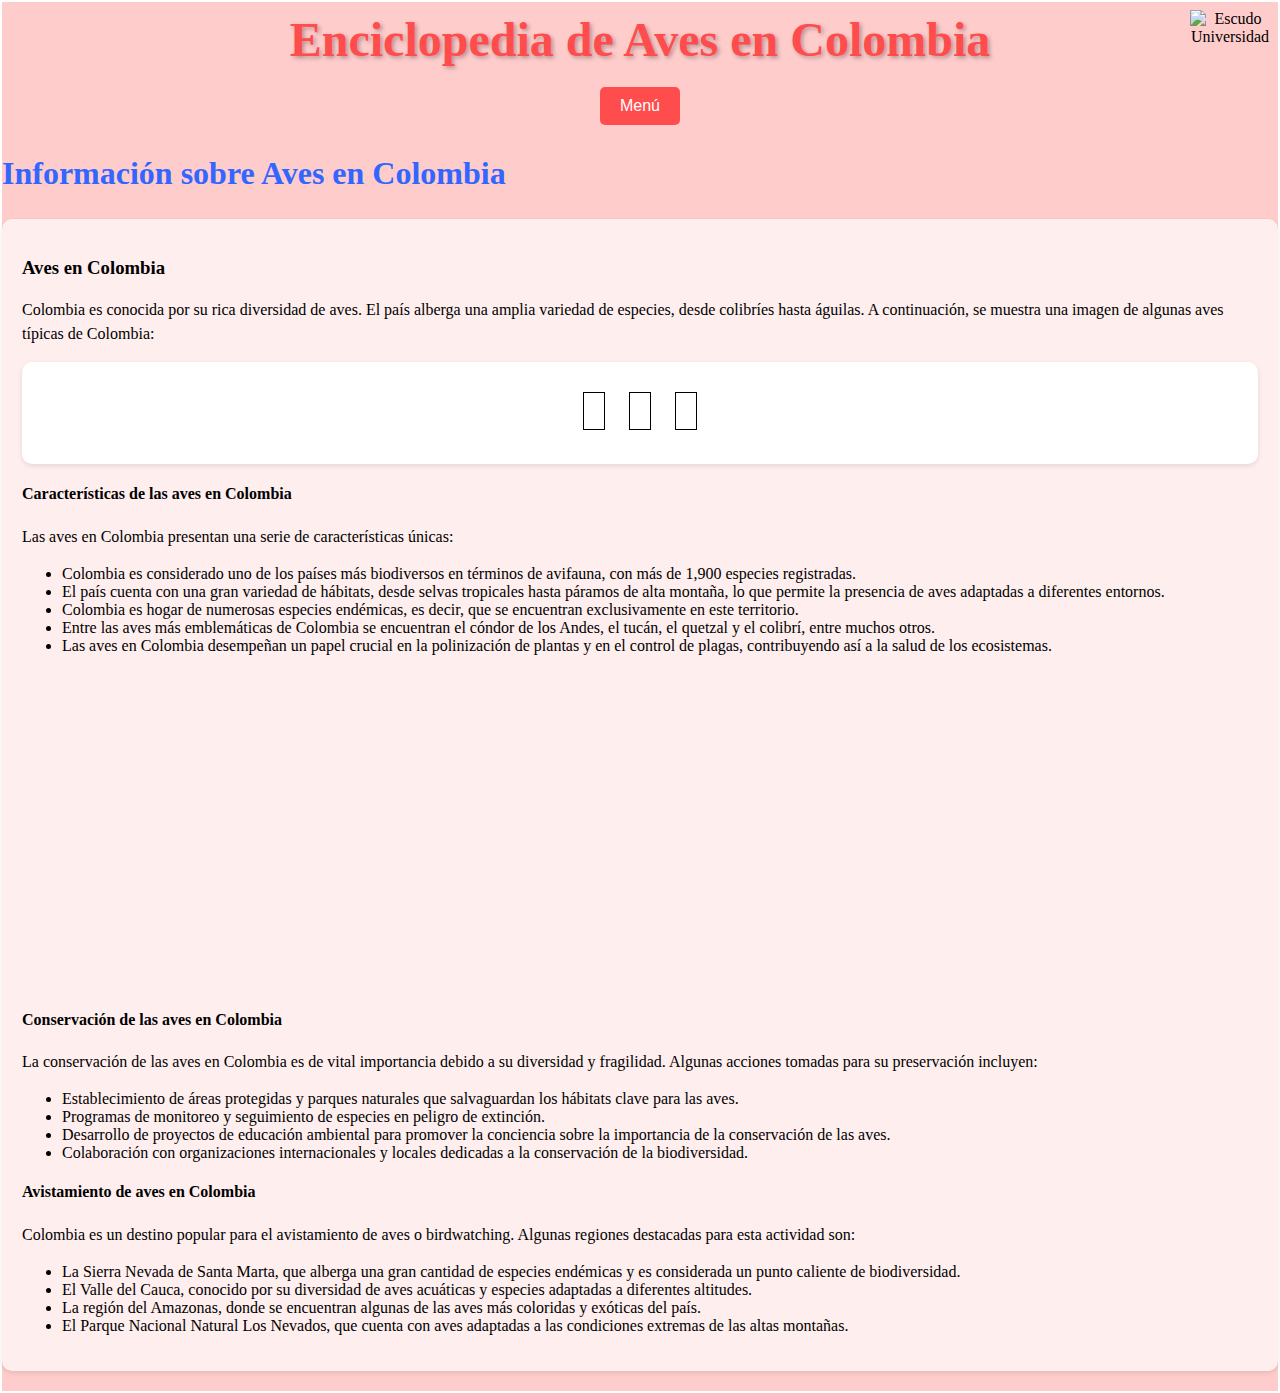
==== FrontEnciclopediaAves/src/main/webapp/index.html @ 25899611 "Avance" ====
<!DOCTYPE html>
<html lang="es">
<head>
<meta charset="UTF-8">
<meta name="viewport" content="width=device-width, initial-scale=1.0">
<title>Investigación de Aves en Colombia</title>
<link rel="stylesheet" href="styles2.css">
<script src="scriptindex.js"></script>
</head>
<body class="neon-border">
	<header>
		<h1>Enciclopedia de Aves en Colombia</h1>
		<button id="desplegar" class="btn btn-primary">Menú</button>
		<img
			src="https://seeklogo.com/images/U/universidad-el-bosque-logo-A837187DAB-seeklogo.com.png"
			alt="Escudo Universidad" class="escudo-universidad">
	</header>

	<nav id="menu" class="list-group">
		<ul>
			<li><a href="administrador.html">Administrador</a></li>
			<li><a href="RegistroBiologo.html">Registro de Biólogos</a></li>
			<li><a href="RegistroAves.html">Registro de Aves</a></li>
		</ul>
	</nav>
	<main>
		<h2>Información sobre Aves en Colombia</h2>

		<section>
			<h3>Aves en Colombia</h3>
			<p>Colombia es conocida por su rica diversidad de aves. El país
				alberga una amplia variedad de especies, desde colibríes hasta
				águilas. A continuación, se muestra una imagen de algunas aves
				típicas de Colombia:</p>

			<div class="container">
				<div id="a" class="box">

					<div class="info-container" id="info-container-1">
						<p class="info-text"></p>
					</div>
				</div>

				<div id="a2" class="box">

					<div class="info-container" id="info-container-2">
						<p class="info-text"></p>
					</div>
				</div>

				<div id="a3" class="box">

					<div class="info-container" id="info-container-3">
						<p class="info-text"></p>
					</div>
				</div>
			</div>






			<!-- Aquí se inserta la información adicional sobre aves en Colombia -->
			<h4>Características de las aves en Colombia</h4>
			<p>Las aves en Colombia presentan una serie de características
				únicas:</p>
			<ul>
				<li>Colombia es considerado uno de los países más biodiversos
					en términos de avifauna, con más de 1,900 especies registradas.</li>
				<li>El país cuenta con una gran variedad de hábitats, desde
					selvas tropicales hasta páramos de alta montaña, lo que permite la
					presencia de aves adaptadas a diferentes entornos.</li>
				<li>Colombia es hogar de numerosas especies endémicas, es
					decir, que se encuentran exclusivamente en este territorio.</li>
				<li>Entre las aves más emblemáticas de Colombia se encuentran
					el cóndor de los Andes, el tucán, el quetzal y el colibrí, entre
					muchos otros.</li>
				<li>Las aves en Colombia desempeñan un papel crucial en la
					polinización de plantas y en el control de plagas, contribuyendo
					así a la salud de los ecosistemas.</li>
			</ul>
			<div id="video-container">
				<iframe width="560" height="315"
					src="https://www.youtube.com/embed/2y1kiecz4ww" frameborder="0"
					allow="accelerometer; autoplay; encrypted-media; gyroscope; picture-in-picture"
					allowfullscreen></iframe>
			</div>


			<script src="https://code.jquery.com/jquery-3.3.1.min.js"
				integrity="sha256-FgpCb/KJQlLNfOu91ta32o/NMZxltwRo8QtmkMRdAu8="
				crossorigin="anonymous"></script>


			<script src="https://code.jquery.com/jquery-3.6.0.min.js"></script>
			<script
				src="https://cdn.jsdelivr.net/npm/bootstrap@5.3.0-alpha3/dist/js/bootstrap.bundle.min.js"
				integrity="sha384-ENjdO4Dr2bkBIFxQpeoTz1HIcje39Wm4jDKdf19U8gI4ddQ3GYNS7NTKfAdVQSZe"
				crossorigin="anonymous"></script>

			<h4>Conservación de las aves en Colombia</h4>
			<p>La conservación de las aves en Colombia es de vital
				importancia debido a su diversidad y fragilidad. Algunas acciones
				tomadas para su preservación incluyen:</p>
			<ul>
				<li>Establecimiento de áreas protegidas y parques naturales que
					salvaguardan los hábitats clave para las aves.</li>
				<li>Programas de monitoreo y seguimiento de especies en peligro
					de extinción.</li>
				<li>Desarrollo de proyectos de educación ambiental para
					promover la conciencia sobre la importancia de la conservación de
					las aves.</li>
				<li>Colaboración con organizaciones internacionales y locales
					dedicadas a la conservación de la biodiversidad.</li>
			</ul>

			<h4>Avistamiento de aves en Colombia</h4>
			<p>Colombia es un destino popular para el avistamiento de aves o
				birdwatching. Algunas regiones destacadas para esta actividad son:</p>
			<ul>
				<li>La Sierra Nevada de Santa Marta, que alberga una gran
					cantidad de especies endémicas y es considerada un punto caliente
					de biodiversidad.</li>
				<li>El Valle del Cauca, conocido por su diversidad de aves
					acuáticas y especies adaptadas a diferentes altitudes.</li>
				<li>La región del Amazonas, donde se encuentran algunas de las
					aves más coloridas y exóticas del país.</li>
				<li>El Parque Nacional Natural Los Nevados, que cuenta con aves
					adaptadas a las condiciones extremas de las altas montañas.</li>
			</ul>
		</section>
	</main>

	<script src="scriptindex.js"></script>

</body>
</html>
---- FrontEnciclopediaAves/src/main/webapp/styles2.css ----
body {
  font-family: 'Comic Sans MS', cursive;
  background-color: #FFCCCC;
  margin: 0;
  padding: 0;
  box-shadow: 0 0 20px rgba(255, 255, 255, 0.5);
  border: 2px solid #FFFFFF;
}

.neon-border {
  box-shadow: 0 0 20px rgba(255, 255, 255, 0.8), 0 0 30px rgba(255, 255, 255, 0.6), 0 0 40px rgba(255, 255, 255, 0.4), 0 0 50px rgba(255, 255, 255, 0.2);
}


@keyframes fadeIn {
  0% {
    opacity: 0;
  }
  100% {
    opacity: 1;
  }
}

header {
  text-align: center;
  margin-bottom: 20px;
}

nav {
  margin-bottom: 20px;
}

#menu {
  display: none;
}

section {
  padding: 20px;
  border-radius: 10px;
  box-shadow: 0 2px 5px rgba(0, 0, 0, 0.1);
  margin-bottom: 20px;
  animation: slideUp 1s ease-in-out;
  background-color: #FFEEEE;
}

@keyframes slideUp {
  0% {
    transform: translateY(20px);
    opacity: 0;
  }
  100% {
    transform: translateY(0);
    opacity: 1;
  }
}

h1 {
  color: #FF4C4C;
  font-size: 48px;
  margin: 0;
  padding: 10px 0;
  text-shadow: 2px 2px 4px rgba(0, 0, 0, 0.3);
}

h2 {
  color: #3366FF;
  font-size: 32px;
  margin-top: 0;
}

p {
  line-height: 1.5;
}

footer {
  text-align: center;
  color: #777;
  font-size: 14px;
}

#desplegar {
  background-color: #FF4C4C;
  color: #FFFFFF;
  font-size: 16px;
  padding: 10px 20px;
  border: none;
  border-radius: 5px;
  cursor: pointer;
  transition: background-color 0.3s ease;
}

#desplegar:hover {
  background-color: #FF6666;
}

#desplegar:focus {
  outline: none;
}
.escudo-universidad {
  position: absolute;
  top: 10px;
  right: 10px;
  width: 80px;
}

.btn {
	background-color: #f2f2f2;
	color: #333;
	padding: 20px;
	margin: 10px;
	border: 10px;
	border-radius: 4px;
	text-decoration: none;
	
}
.container {
  text-align: center;
  padding: 20px;
  border-radius: 10px;
  box-shadow: 0 2px 5px rgba(0, 0, 0, 0.1);
  background-color: #FFFFFF;
}

    .box {
      display: inline-block;
      margin: 10px;
      padding: 10px;
      border: 1px solid black;
    }

    .image {
      width: 300px;
      height: 200px;
      border: 5px solid pink;
    }

    .info-container {
      margin-top: 10px;
    }

    .info-text {
      font-family: 'Comic Sans MS', cursive;
      font-size: 16px;
    }
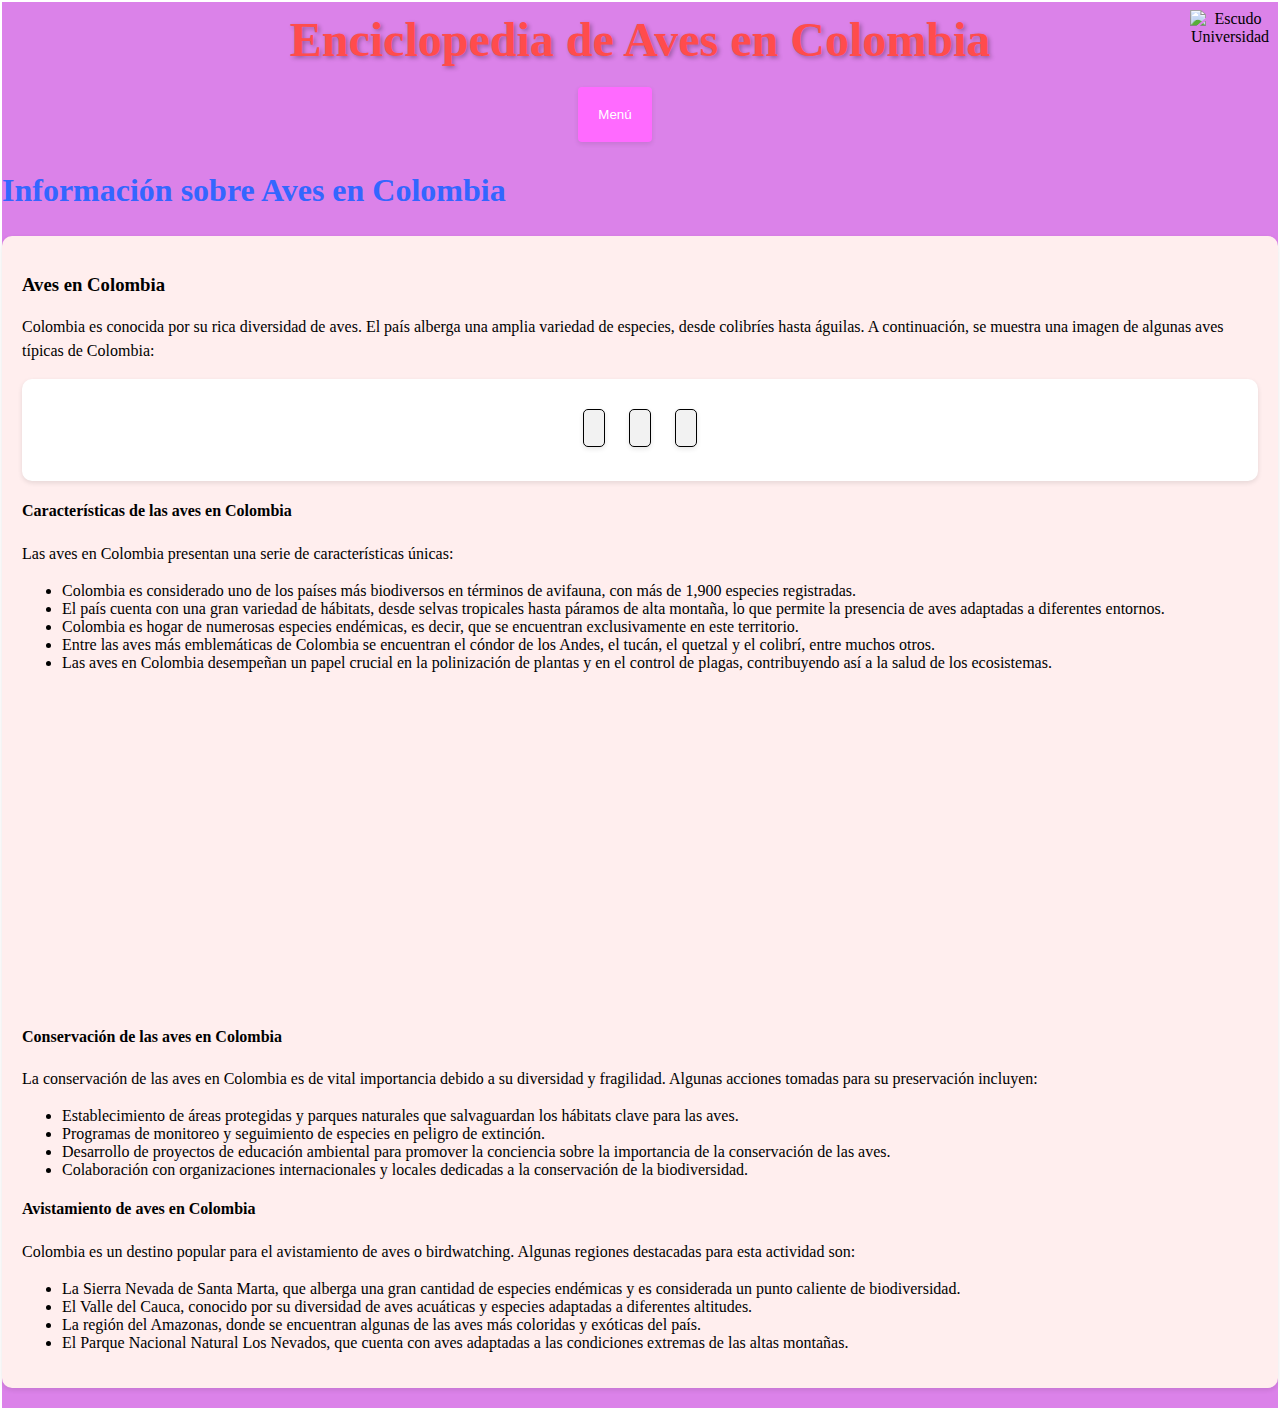
==== commit 58607b6f: "Subiendo Proyecto final de progrmacion carpeta" ====
--- a/FrontEnciclopediaAves/src/main/webapp/index.html
+++ b/FrontEnciclopediaAves/src/main/webapp/index.html
@@ -4,8 +4,9 @@
 <meta charset="UTF-8">
 <meta name="viewport" content="width=device-width, initial-scale=1.0">
 <title>Investigación de Aves en Colombia</title>
-<link rel="stylesheet" href="styles2.css">
-<script src="scriptindex.js"></script>
+<link rel="stylesheet" href="index.css">
+<script src="scriptinde.js"></script>
+
 </head>
 <body class="neon-border">
 	<header>
@@ -18,9 +19,9 @@
 
 	<nav id="menu" class="list-group">
 		<ul>
-			<li><a href="administrador.html">Administrador</a></li>
-			<li><a href="RegistroBiologo.html">Registro de Biólogos</a></li>
-			<li><a href="RegistroAves.html">Registro de Aves</a></li>
+			<li><a href="Login.jsp" class="btn administrar-btn">Administrador</a></li>
+			<li><a href="RegistroBiologo.html"  class="btn registro-biologos-btn">Registro de Biólogos</a></li>
+			<li><a href="RegistroAves.html" class="btn registro-aves-btn" >Registro de Aves</a></li>
 		</ul>
 	</nav>
 	<main>
@@ -132,7 +133,7 @@
 		</section>
 	</main>
 
-	<script src="scriptindex.js"></script>
+	<script src="scriptinde.js"></script>
 
 </body>
 </html>
--- a/FrontEnciclopediaAves/src/main/webapp/index.css
+++ b/FrontEnciclopediaAves/src/main/webapp/index.css
@@ -0,0 +1,206 @@
+body {
+  font-family: 'Comic Sans MS', cursive;
+  background-color: #db82e9;
+  margin: 0;
+  padding: 0;
+  box-shadow: 0 0 20px rgba(255, 255, 255, 0.5);
+  border: 2px solid #FFFFFF;
+}
+
+.neon-border {
+  box-shadow: 0 0 20px rgba(255, 255, 255, 0.8), 0 0 30px rgba(255, 255, 255, 0.6), 0 0 40px rgba(255, 255, 255, 0.4), 0 0 50px rgba(255, 255, 255, 0.2);
+}
+
+@keyframes fadeIn {
+  0% {
+    opacity: 0;
+  }
+  100% {
+    opacity: 1;
+  }
+}
+
+header {
+  text-align: center;
+  margin-bottom: 20px;
+}
+
+nav {
+  margin-bottom: 20px;
+}
+
+#menu {
+  display: none;
+}
+
+section {
+  padding: 20px;
+  border-radius: 10px;
+  box-shadow: 0 2px 5px rgba(0, 0, 0, 0.1);
+  margin-bottom: 20px;
+  animation: slideUp 1s ease-in-out;
+  background-color: #FFEEEE;
+}
+
+@keyframes slideUp {
+  0% {
+    transform: translateY(20px);
+    opacity: 0;
+  }
+  100% {
+    transform: translateY(0);
+    opacity: 1;
+  }
+}
+
+h1 {
+  color: #FF4C4C;
+  font-size: 48px;
+  margin: 0;
+  padding: 10px 0;
+  text-shadow: 2px 2px 4px rgba(0, 0, 0, 0.3);
+}
+
+h2 {
+  color: #3366FF;
+  font-size: 32px;
+  margin-top: 0;
+}
+
+p {
+  line-height: 1.5;
+}
+
+footer {
+  text-align: center;
+  color: #777;
+  font-size: 14px;
+}
+
+.escudo-universidad {
+  position: absolute;
+  top: 10px;
+  right: 10px;
+  width: 80px;
+}
+
+.btn {
+  background-color: #FF6AFF;
+  color: #FFF;
+  padding: 20px;
+  margin: 10px 50px 10px 0;
+  border: none;
+  border-radius: 4px;
+  text-decoration: none;
+  box-shadow: 0 2px 5px rgba(0, 0, 0, 0.1);
+  transition: background-color 0.3s ease;
+}
+
+.btn:hover {
+  background-color: #FF4C4C;
+  color: #FFF;
+}
+
+
+.container {
+  text-align: center;
+  padding: 20px;
+  border-radius: 10px;
+  box-shadow: 0 2px 5px rgba(0, 0, 0, 0.1);
+  background-color: #FFFFFF;
+}
+
+.box {
+  display: inline-block;
+  margin: 10px;
+  padding: 10px;
+  border: 1px solid black;
+  border-radius: 5px;
+  background-color: #f2f2f2;
+  box-shadow: 0 2px 5px rgba(0, 0, 0, 0.1);
+}
+
+.image {
+  width: 300px;
+  height: 200px;
+  border: 5px solid pink;
+}
+
+.info-container {
+  margin-top: 10px;
+}
+
+.info-text {
+  font-family: 'Comic Sans MS', cursive;
+  font-size: 16px;
+}
+
+.form-container {
+  display: flex;
+  justify-content: space-between;
+}
+
+.form-box {
+  flex-basis: 45%;
+}
+
+form {
+  margin-bottom: 20px;
+}
+
+label {
+  font-weight: bold;
+}
+
+input[type="text"],
+input[type="number"],
+input[type="password"] {
+  background-color: #102e4a;
+  border: none;
+  border-radius: 5px;
+  margin-top: 15px;
+  padding: 10px;
+  color: #fff;
+  font-size: 16px;
+  box-shadow: 0 0 5px rgba(255, 255, 255, 0.6);
+}
+
+input[type="text"]:focus,
+input[type="number"]:focus,
+input[type="password"]:focus {
+  outline: none;
+  box-shadow: 0 0 10px #fff, 0 0 20px #fff, 0 0 30px #fff, 0 0 40px #ff6aff, 0 0 70px #ff6aff, 0 0 80px #ff6aff, 0 0 100px #ff6aff;
+}
+
+input[type="submit"] {
+  background-color: #ff6aff;
+  color: #fff;
+  font-size: 16px;
+  padding: 10px 20px;
+  border: none;
+  border-radius: 5px;
+  cursor: pointer;
+  transition: background-color 0.3s ease;
+}
+
+input[type="submit"]:hover {
+  background-color: #ff4c4c;
+}
+
+.administrar-btn {
+  background-color: #FF6AFF;
+  color: #FFF;
+  padding: 10px 20px;
+}
+
+.registro-biologos-btn {
+  background-color: #FF6AFF;
+  color: #FFF;
+  padding: 10px 20px;
+}
+
+.registro-aves-btn {
+  background-color: #FF6AFF;
+  color: #FFF;
+  padding: 10px 20px;
+}
